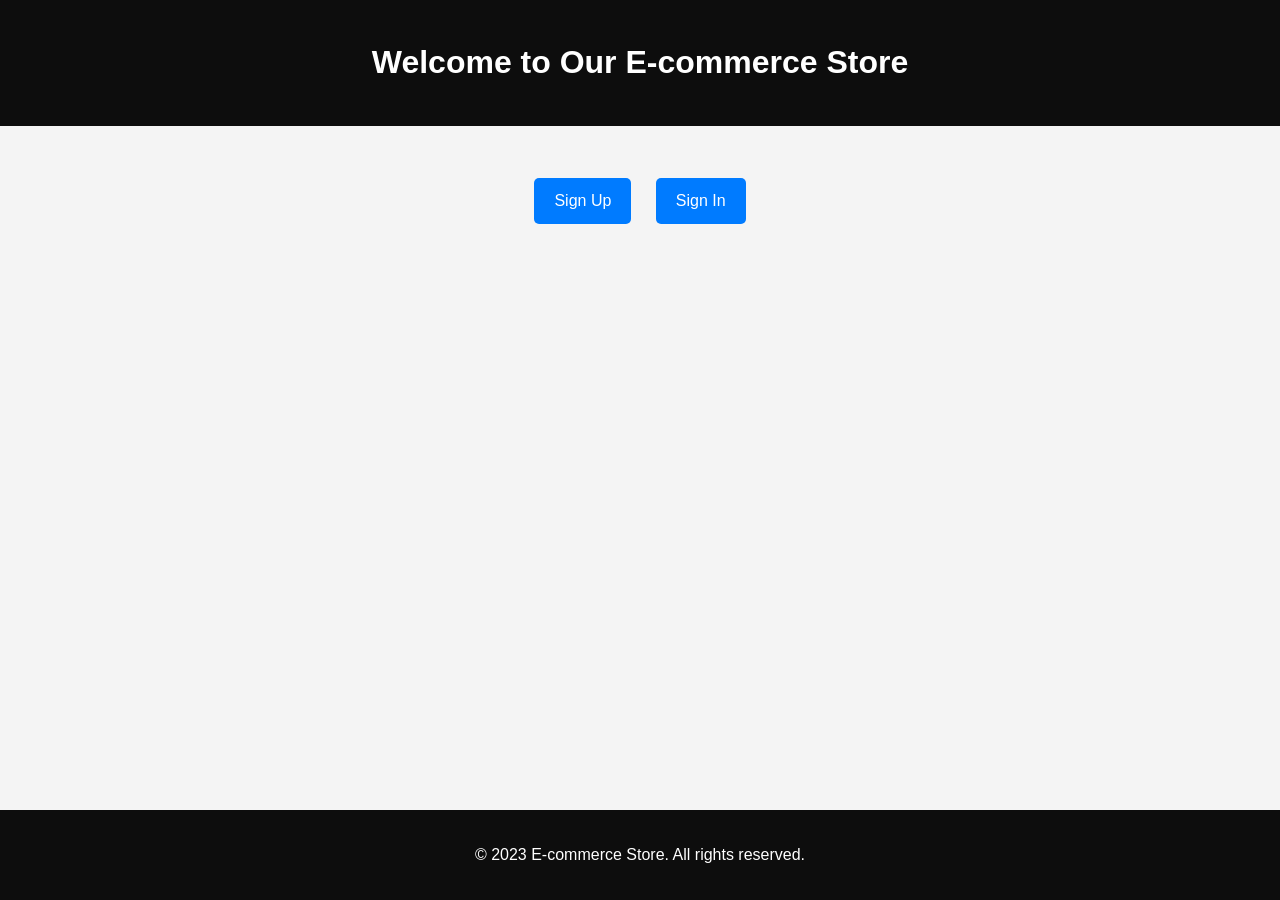
==== index.html @ bbdcedfb "Add files via upload" ====
<!DOCTYPE html>
<html lang="en">
<head>
<meta charset="UTF-8">
<meta name="viewport" content="width=device-width, initial-scale=1.0">
<link rel="stylesheet" href="styles.css">
<title>E-commerce Website</title>
<style>
    /* Basic body and container styles */
body {
    background-image: url("main.png");
    font-family: Arial, sans-serif;
    margin: 0;
    padding: 0;
    background-color: #f4f4f4;
    color: #333;
    line-height: 1.6;
}

header, footer {
    background-color: #0d0d0d;
    color: #fff;
    text-align: center;
    padding: 1em 0;
}

main {
    padding: 2em;
    text-align: center;
}

.cta {
    margin-top: 20px;
}

.cta a {
    display: inline-block;
    padding: 10px 20px;
    margin: 0 10px;
    text-decoration: none;
    color: #fff;
    background-color: #007BFF;
    border-radius: 5px;
    transition: background-color 0.3s ease;
}

.cta a:hover {
    background-color: #0056b3;
}

footer {
    position: fixed;
    bottom: 0;
    width: 100%;
}
</style>
</head>
<body>
<header>
<h1>Welcome to Our E-commerce Store</h1>
</header>
<main>
<div class="cta">
<a href="signUp.html">Sign Up</a>
<a href="sign_in.html">Sign In</a>
</div>
</main>
<footer>
<p>&copy; 2023 E-commerce Store. All rights reserved.</p>
</footer>
</body>
</html>
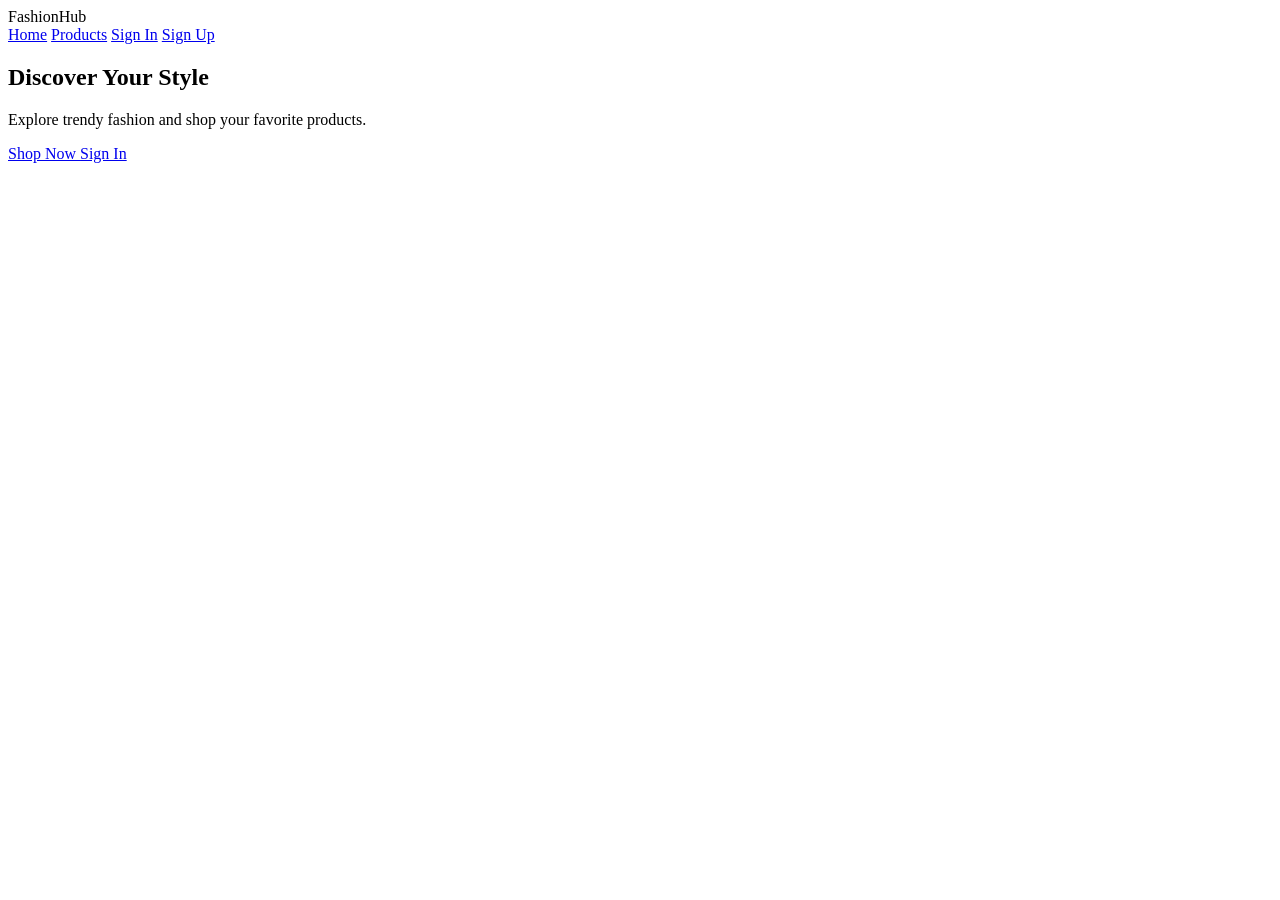
==== commit 9477b9cc: "Update index.html" ====
--- a/index.html
+++ b/index.html
@@ -1,72 +1,49 @@
 <!DOCTYPE html>
 <html lang="en">
 <head>
-<meta charset="UTF-8">
-<meta name="viewport" content="width=device-width, initial-scale=1.0">
-<link rel="stylesheet" href="styles.css">
-<title>E-commerce Website</title>
-<style>
-    /* Basic body and container styles */
-body {
-    background-image: url("main.png");
-    font-family: Arial, sans-serif;
-    margin: 0;
-    padding: 0;
-    background-color: #f4f4f4;
-    color: #333;
-    line-height: 1.6;
-}
+    <meta charset="UTF-8">
+    <meta name="viewport" content="width=device-width, initial-scale=1.0">
+    <title>FashionHub</title>
 
-header, footer {
-    background-color: #0d0d0d;
-    color: #fff;
-    text-align: center;
-    padding: 1em 0;
-}
-
-main {
-    padding: 2em;
-    text-align: center;
-}
-
-.cta {
-    margin-top: 20px;
-}
-
-.cta a {
-    display: inline-block;
-    padding: 10px 20px;
-    margin: 0 10px;
-    text-decoration: none;
-    color: #fff;
-    background-color: #007BFF;
-    border-radius: 5px;
-    transition: background-color 0.3s ease;
-}
-
-.cta a:hover {
-    background-color: #0056b3;
-}
-
-footer {
-    position: fixed;
-    bottom: 0;
-    width: 100%;
-}
-</style>
+    <link rel="stylesheet" href="style.css">
 </head>
 <body>
-<header>
-<h1>Welcome to Our E-commerce Store</h1>
-</header>
-<main>
-<div class="cta">
-<a href="signUp.html">Sign Up</a>
-<a href="sign_in.html">Sign In</a>
-</div>
-</main>
-<footer>
-<p>&copy; 2023 E-commerce Store. All rights reserved.</p>
-</footer>
+
+    <header>
+
+        <div class="logo">FashionHub</div>
+
+        <nav>
+            <a href="index.html">Home</a>
+            <a href="body.html">Products</a>
+            <a href="sign_in.html">Sign In</a>
+            <a href="signUp.html">Sign Up</a>
+        </nav>
+
+    </header>
+
+
+    <section class="hero">
+
+        <div>
+
+            <h1>Discover Your Style</h1>
+
+            <p>
+                Explore trendy fashion and shop your favorite products.
+            </p>
+
+            <a href="body.html" class="btn">
+                Shop Now
+            </a>
+
+            <a href="sign_in.html" class="btn">
+                Sign In
+            </a>
+
+        </div>
+
+    </section>
+
 </body>
-</html>+</html>
